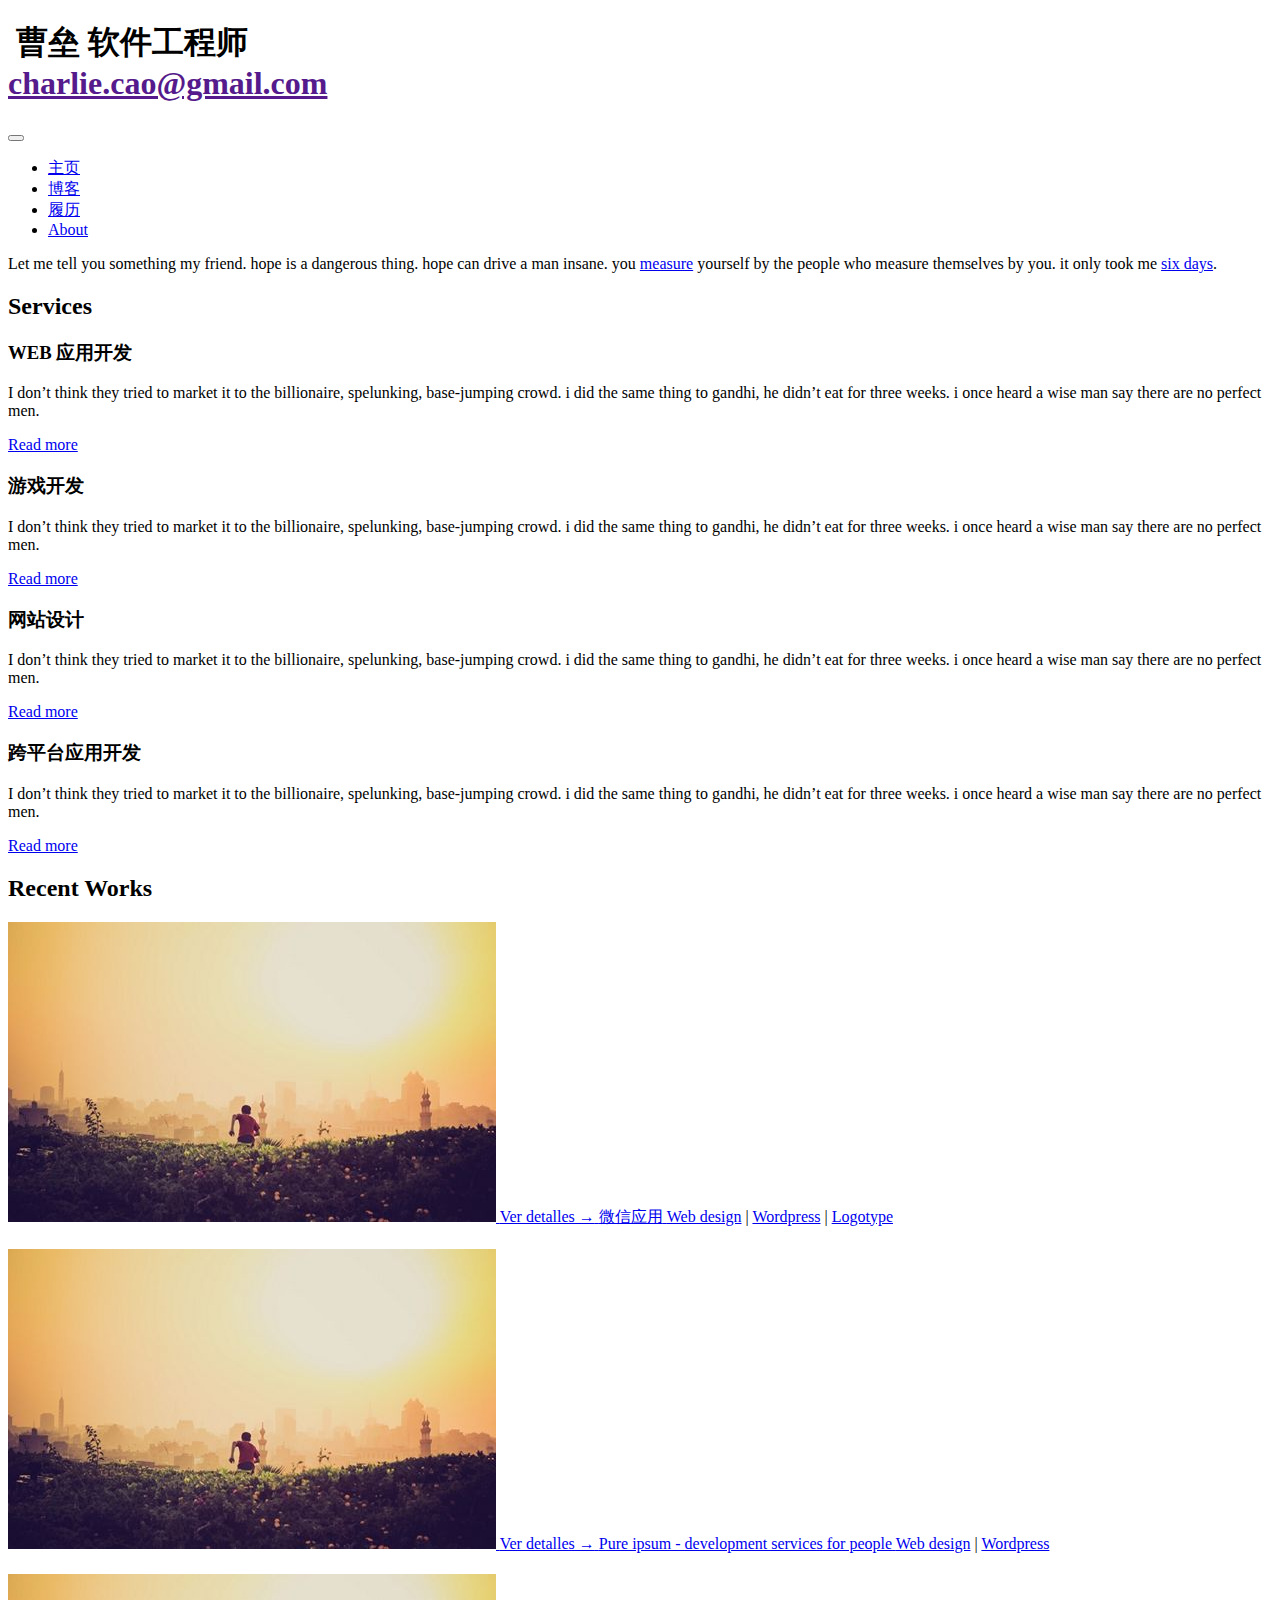
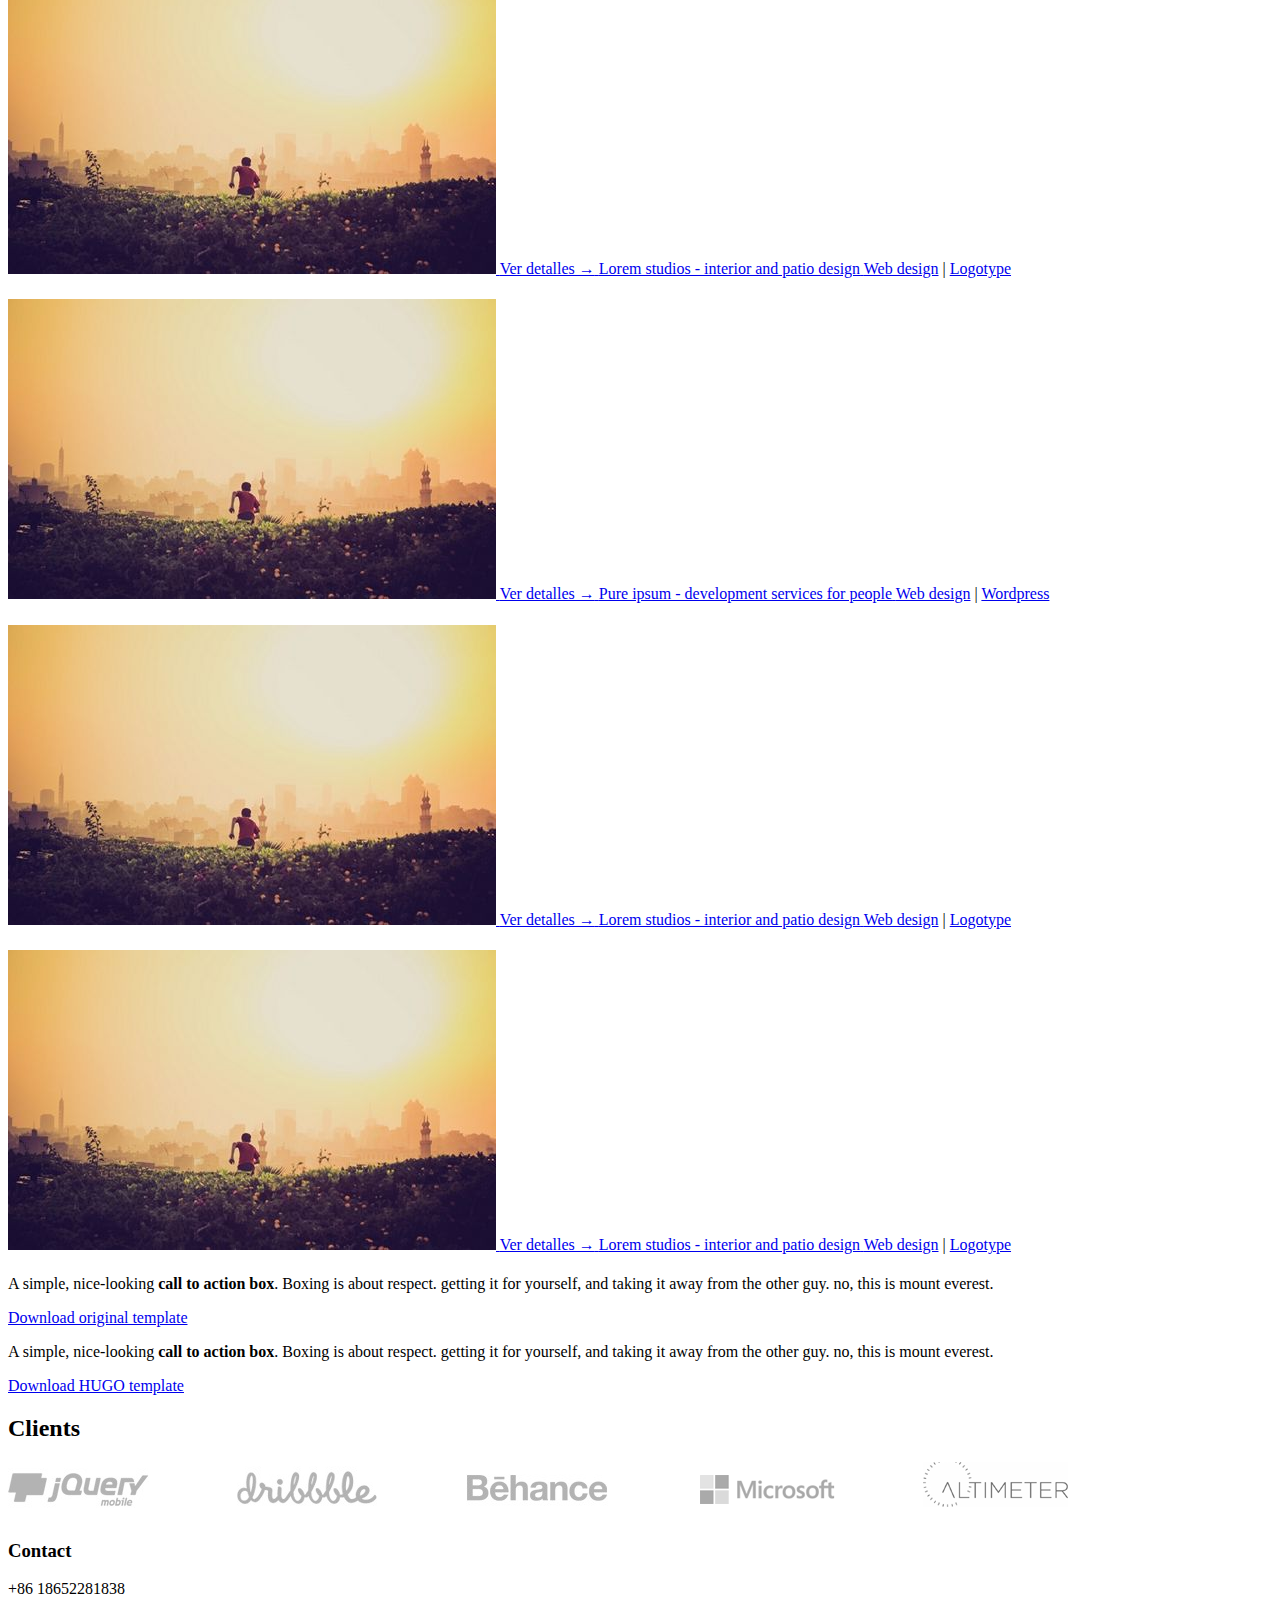
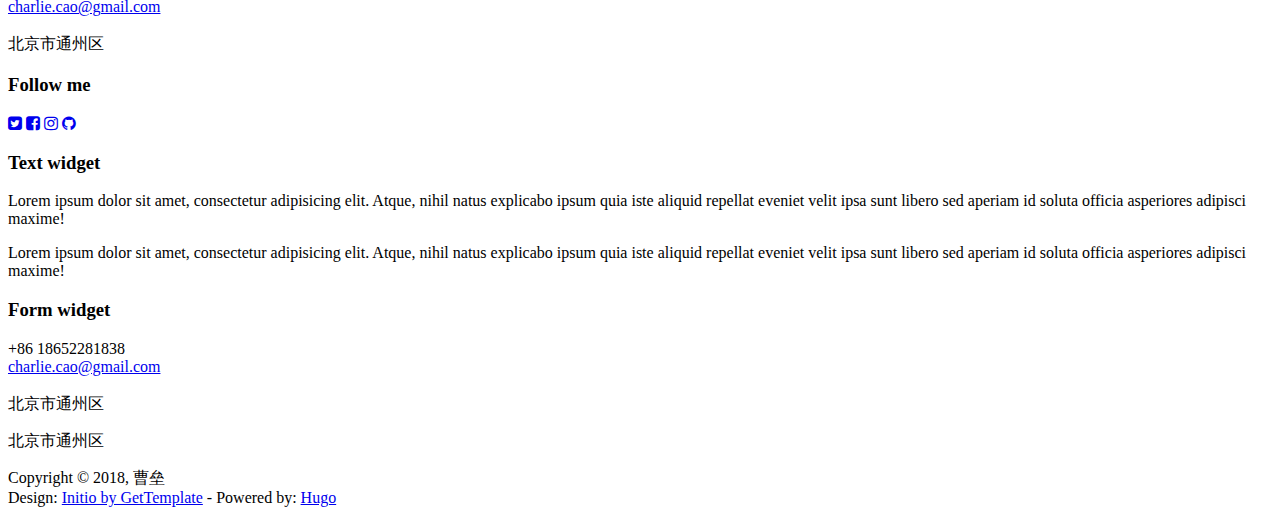
==== index.html @ ab68f611 "first commit" ====
<!DOCTYPE html>
<html lang="en">
<head>
	<meta name="generator" content="Hugo 0.30.2" />
	<meta charset="utf-8">
	<meta name="viewport"    content="width=device-width, initial-scale=1.0">
	<meta name="description" content="">
	<meta name="author"      content="Sergey Pozhilov (GetTemplate.com)">

	<title>辩证的探索</title>

	<link rel="shortcut icon" href="http://charlie.cao.org/images/gt_favicon.png">

	
	<link href="https://netdna.bootstrapcdn.com/bootstrap/3.0.0/css/bootstrap.no-icons.min.css" rel="stylesheet">
	
	<link href="https://netdna.bootstrapcdn.com/font-awesome/4.0.3/css/font-awesome.css" rel="stylesheet">
	
	<link rel="stylesheet" href="https://fonts.googleapis.com/css?family=Alice|Open+Sans:400,300,700">
	
	<link rel="stylesheet" href="http://charlie.cao.org/css/styles.css">

	

    
        <script type="text/javascript" src="//platform-api.sharethis.com/js/sharethis.js#property=123456789012345678901234&product=inline-share-buttons"></script>
    

</head>
<body class="home">

<header id="header">
	<div id="head" class="parallax" parallax-speed="2">
		<h1 id="logo" class="text-center">
			<img class="img-circle" src="http://charlie.cao.org/images/guy.jpg" alt="">
			<span class="title">曹垒</span>
			<span class="tagline">软件工程师<br>
				<a href="">charlie.cao@gmail.com</a>
            </span>
		</h1>
	</div>

    <nav class="navbar navbar-default navbar-sticky">
    <div class="container-fluid">

        <div class="navbar-header">
            <button type="button" class="navbar-toggle" data-toggle="collapse" data-target="#bs-example-navbar-collapse-1" aria-expanded="true">
                <span class="sr-only">Toggle navigation</span>
                <span class="icon-bar"></span>
                <span class="icon-bar"></span>
                <span class="icon-bar"></span>
            </button>
        </div>

        <div class="navbar-collapse collapse" id="bs-example-navbar-collapse-1">

            <ul class="nav navbar-nav">
                
                <li>
                    <a href="/">主页</a>
                </li>
                
                <li>
                    <a href="/post/">博客</a>
                </li>
                
                <li>
                    <a href="/me/">履历</a>
                </li>
                
                <li>
                    <a href="/about/">About</a>
                </li>
                
                
            </ul>

        </div>
    </div>
</nav>


</header>

<main id="main">

	<div class="container">

        
            <div class="row section topspace">
    <div class="col-md-12">
        <p class="lead text-center text-muted">
            Let me tell you something my friend. hope is a dangerous thing. hope can drive a man insane. you <a href="#">measure</a> yourself by the people who measure themselves by you. it only took me <a href="#">six days</a>.
        </p>
    </div>
</div> 

        

        
            <div class="row section featured topspace">
    <h2 class="section-title"><span>Services</span></h2>
    <div class="row">
        
            <div class="col-sm-6 col-md-3">
                <h3 class="text-center">WEB 应用开发</h3>
                <p><p>I don&rsquo;t think they tried to market it to the billionaire, spelunking, base-jumping crowd. i did the same thing to gandhi, he didn&rsquo;t eat for three weeks. i once heard a wise man say there are no perfect men.</p>

<p></p></p>
                <p class="text-center"><a href="http://charlie.cao.org/service/service3/" class="btn btn-action">Read more</a></p>
            </div>
        
            <div class="col-sm-6 col-md-3">
                <h3 class="text-center">游戏开发</h3>
                <p><p>I don&rsquo;t think they tried to market it to the billionaire, spelunking, base-jumping crowd. i did the same thing to gandhi, he didn&rsquo;t eat for three weeks. i once heard a wise man say there are no perfect men.</p>

<p></p></p>
                <p class="text-center"><a href="http://charlie.cao.org/service/service2/" class="btn btn-action">Read more</a></p>
            </div>
        
            <div class="col-sm-6 col-md-3">
                <h3 class="text-center">网站设计</h3>
                <p><p>I don&rsquo;t think they tried to market it to the billionaire, spelunking, base-jumping crowd. i did the same thing to gandhi, he didn&rsquo;t eat for three weeks. i once heard a wise man say there are no perfect men.</p>

<p></p></p>
                <p class="text-center"><a href="http://charlie.cao.org/service/service1/" class="btn btn-action">Read more</a></p>
            </div>
        
            <div class="col-sm-6 col-md-3">
                <h3 class="text-center">跨平台应用开发</h3>
                <p><p>I don&rsquo;t think they tried to market it to the billionaire, spelunking, base-jumping crowd. i did the same thing to gandhi, he didn&rsquo;t eat for three weeks. i once heard a wise man say there are no perfect men.</p>

<p></p></p>
                <p class="text-center"><a href="http://charlie.cao.org/service/service4/" class="btn btn-action">Read more</a></p>
            </div>
        
    </div>
</div> 

        

        
            <div class="row section recentworks topspace">

    <h2 class="section-title"><span>Recent Works</span></h2>

    <div class="thumbnails recentworks row">

        
            <div class="col-xs-12 col-sm-6 col-md-4 col-lg-4">
                <a class="thumbnail" href="#">
                    <span class="img">
                        <img src="images/s1.jpg" alt="">
                        <span class="cover"><span class="more">Ver detalles &rarr;</span></span>
                    </span>
                    <span class="title">微信应用</span>
                </a>
                <span class="details">
                    
                    
                        <a href="#">Web design</a>
                         | 
                    
                        <a href="#">Wordpress</a>
                         | 
                    
                        <a href="#">Logotype</a>
                        
                    
                </span>
                <h4></h4>
                <p></p>
            </div>
        
            <div class="col-xs-12 col-sm-6 col-md-4 col-lg-4">
                <a class="thumbnail" href="#">
                    <span class="img">
                        <img src="images/s1.jpg" alt="">
                        <span class="cover"><span class="more">Ver detalles &rarr;</span></span>
                    </span>
                    <span class="title">Pure ipsum - development services for people</span>
                </a>
                <span class="details">
                    
                    
                        <a href="#">Web design</a>
                         | 
                    
                        <a href="#">Wordpress</a>
                        
                    
                </span>
                <h4></h4>
                <p></p>
            </div>
        
            <div class="col-xs-12 col-sm-6 col-md-4 col-lg-4">
                <a class="thumbnail" href="#">
                    <span class="img">
                        <img src="images/s1.jpg" alt="">
                        <span class="cover"><span class="more">Ver detalles &rarr;</span></span>
                    </span>
                    <span class="title">Lorem studios - interior and patio design</span>
                </a>
                <span class="details">
                    
                    
                        <a href="#">Web design</a>
                         | 
                    
                        <a href="#">Logotype</a>
                        
                    
                </span>
                <h4></h4>
                <p></p>
            </div>
        
            <div class="col-xs-12 col-sm-6 col-md-4 col-lg-4">
                <a class="thumbnail" href="#">
                    <span class="img">
                        <img src="images/s1.jpg" alt="">
                        <span class="cover"><span class="more">Ver detalles &rarr;</span></span>
                    </span>
                    <span class="title">Pure ipsum - development services for people</span>
                </a>
                <span class="details">
                    
                    
                        <a href="#">Web design</a>
                         | 
                    
                        <a href="#">Wordpress</a>
                        
                    
                </span>
                <h4></h4>
                <p></p>
            </div>
        
            <div class="col-xs-12 col-sm-6 col-md-4 col-lg-4">
                <a class="thumbnail" href="#">
                    <span class="img">
                        <img src="images/s1.jpg" alt="">
                        <span class="cover"><span class="more">Ver detalles &rarr;</span></span>
                    </span>
                    <span class="title">Lorem studios - interior and patio design</span>
                </a>
                <span class="details">
                    
                    
                        <a href="#">Web design</a>
                         | 
                    
                        <a href="#">Logotype</a>
                        
                    
                </span>
                <h4></h4>
                <p></p>
            </div>
        
            <div class="col-xs-12 col-sm-6 col-md-4 col-lg-4">
                <a class="thumbnail" href="#">
                    <span class="img">
                        <img src="images/s1.jpg" alt="">
                        <span class="cover"><span class="more">Ver detalles &rarr;</span></span>
                    </span>
                    <span class="title">Lorem studios - interior and patio design</span>
                </a>
                <span class="details">
                    
                    
                        <a href="#">Web design</a>
                         | 
                    
                        <a href="#">Logotype</a>
                        
                    
                </span>
                <h4></h4>
                <p></p>
            </div>
        

</div> 

        

        
            <div class="row section topspace">
    <div class="panel panel-cta">
        <div class="panel-body">
            <div class="col-lg-8">
                <p>A simple, nice-looking <b>call to action box</b>. Boxing is about respect. getting it for yourself,
                and taking it away from the other guy. no, this is mount everest. </p>
            </div>
            <div class="col-lg-4 text-right">
                <a href="http://www.gettemplate.com/downloads/initio.zip " class="btn btn-primary btn-lg">Download original template</a>
            </div>
        </div>
    </div>
</div> 

<div class="row section topspace">
    <div class="panel panel-cta">
        <div class="panel-body">
            <div class="col-lg-8">
                <p>A simple, nice-looking <b>call to action box</b>. Boxing is about respect. getting it for yourself,
                and taking it away from the other guy. no, this is mount everest. </p>
            </div>
            <div class="col-lg-4 text-right">
                <a href="https://github.com/miguelsimoni/hugo-initio/archive/master.zip " class="btn btn-primary btn-lg">Download HUGO template</a>
            </div>
        </div>
    </div>
</div> 

        

        
            <div class="row section clients topspace">
    <h2 class="section-title"><span>Clients</span></h2>
    <div class="col-lg-12">
        <p>
            <img src="images/sample_clients.png" alt="">
        </p>
    </div>
</div> 

        

	</div>	

</main>

<footer id="footer">
	<div class="container">
		<div class="row">
			<div class="col-md-3 widget">
				<h3 class="widget-title">Contact</h3>
				<div class="widget-body">
					<p>&#43;86 18652281838<br>
						<a href="mailto:charlie.cao@gmail.com">charlie.cao@gmail.com</a><br>
						<br>
						北京市通州区
					</p>
				</div>
			</div>

			<div class="col-md-3 widget">
				<h3 class="widget-title">Follow me</h3>
				<div class="widget-body">
					<p class="follow-me-icons">
                        
                            
                                <a href="https://twitter.com/nickname" target="_blank"><i class="fa fa-twitter-square fa-2"></i></a>
                            
                        
                            
                                <a href="https://www.facebook.com/nickname" target="_blank"><i class="fa fa-facebook-square fa-2"></i></a>
                            
                        
                            
                                <a href="https://www.instagram.com/nickname" target="_blank"><i class="fa fa-instagram fa-2"></i></a>
                            
                        
                            
                        
                            
                        
                            
                        
                            
                                <a href="https://github.com/nickname" target="_blank"><i class="fa fa-github fa-2"></i></a>
                            
                        
                            
                        
					</p>
				</div>
			</div>

			<div class="col-md-3 widget">
				<h3 class="widget-title">Text widget</h3>
				<div class="widget-body">
					<p>Lorem ipsum dolor sit amet, consectetur adipisicing elit. Atque, nihil natus explicabo ipsum quia iste aliquid repellat eveniet velit ipsa sunt libero sed aperiam id soluta officia asperiores adipisci maxime!</p>
					<p>Lorem ipsum dolor sit amet, consectetur adipisicing elit. Atque, nihil natus explicabo ipsum quia iste aliquid repellat eveniet velit ipsa sunt libero sed aperiam id soluta officia asperiores adipisci maxime!</p>
				</div>
			</div>

			<div class="col-md-3 widget">
				<h3 class="widget-title">Form widget</h3>
				<div class="widget-body">
					<p>&#43;86 18652281838<br>
						<a href="mailto:charlie.cao@gmail.com">charlie.cao@gmail.com</a><br>
						<br>
                        北京市通州区
					</p>
				</div>
			</div>

		</div> 
	</div>
</footer>

<footer id="underfooter">
	<div class="container">
		<div class="row">

			<div class="col-md-6 widget">
				<div class="widget-body">
					<p>北京市通州区</p>
				</div>
			</div>

			<div class="col-md-6 widget">
				<div class="widget-body">
					<p class="text-right">
						Copyright &copy; 2018, 曹垒<br>
						Design: <a href="http://www.gettemplate.com" rel="designer">Initio by GetTemplate</a> - 
                        Powered by: <a href="https://gohugo.io/" rel="poweredby">Hugo</a>
                    </p>
				</div>
			</div>

		</div> 
	</div>
</footer>




<script src="https://ajax.googleapis.com/ajax/libs/jquery/1.10.2/jquery.min.js"></script>
<script src="https://netdna.bootstrapcdn.com/bootstrap/3.0.0/js/bootstrap.min.js"></script>
<script src="http://charlie.cao.org/js/template.js"></script>
<script id="dsq-count-scr" src="//charlie.cao.com/count.js" async></script>
<script>
  (function(i,s,o,g,r,a,m){i['GoogleAnalyticsObject']=r;i[r]=i[r]||function(){
  (i[r].q=i[r].q||[]).push(arguments)},i[r].l=1*new Date();a=s.createElement(o),
  m=s.getElementsByTagName(o)[0];a.async=1;a.src=g;m.parentNode.insertBefore(a,m)
  })(window,document,'script','https://www.google-analytics.com/analytics.js','ga');

  ga('create', 'GA-000000000-0', 'auto');
  ga('send', 'pageview');
</script>

</body>
</html>
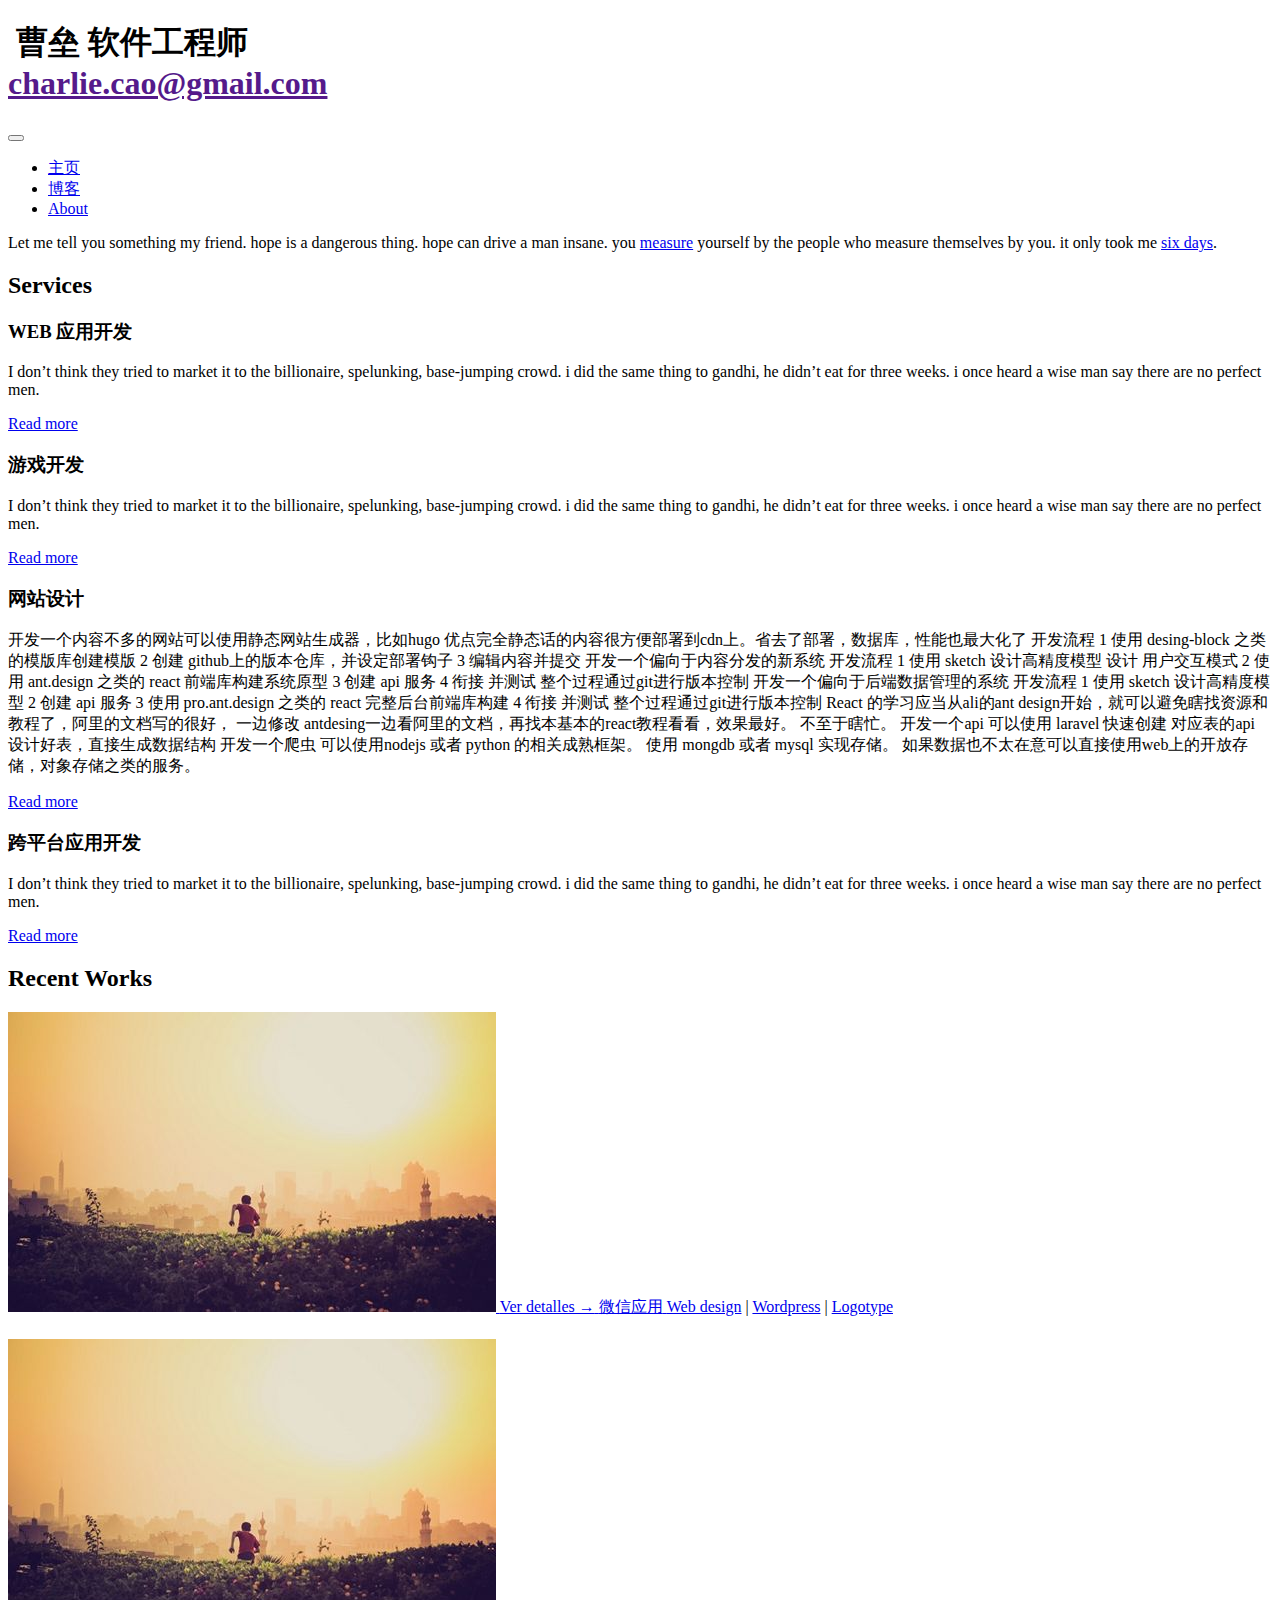
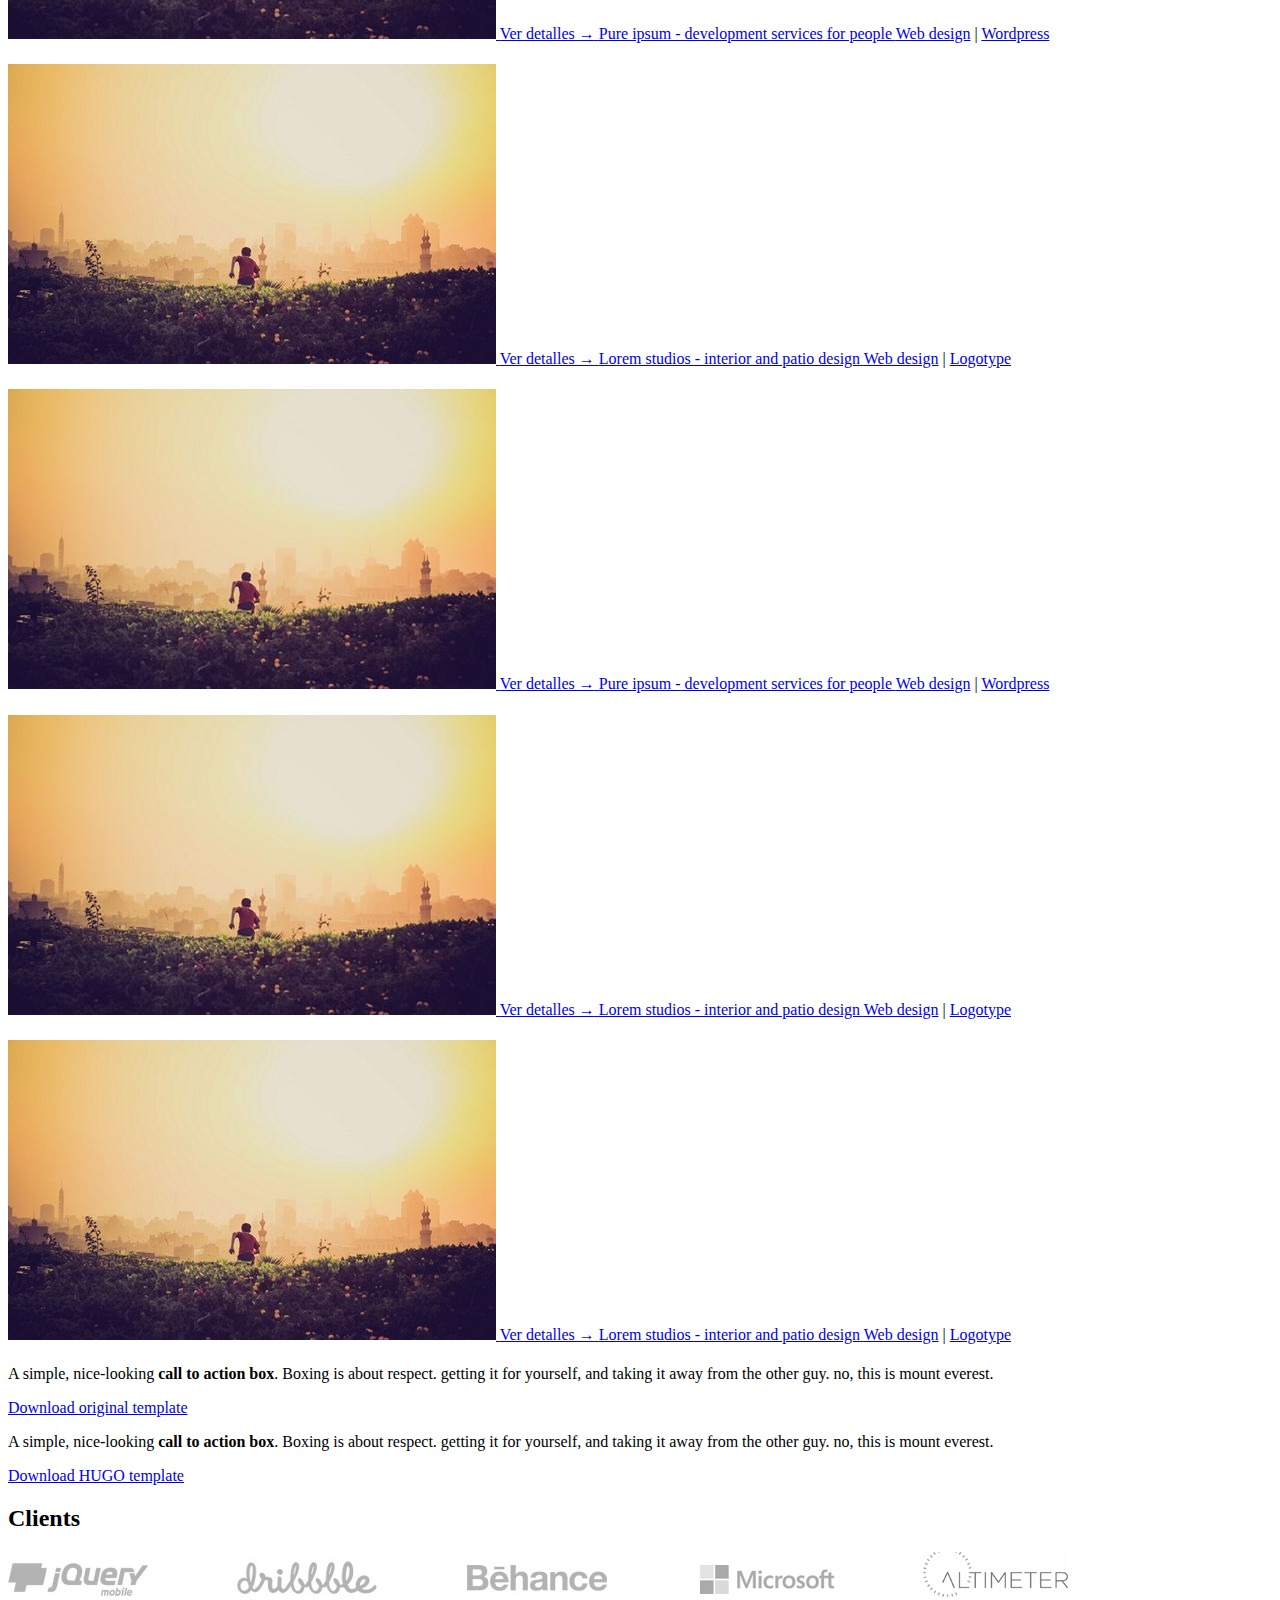
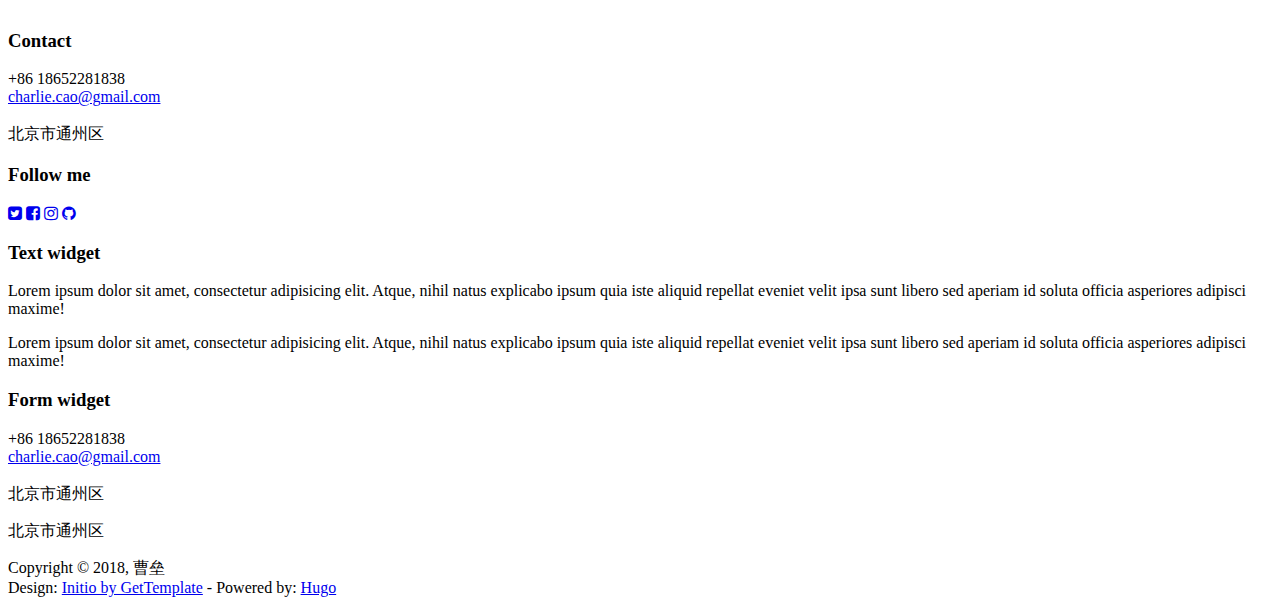
==== commit 727e4879: "new page" ====
--- a/index.html
+++ b/index.html
@@ -9,7 +9,7 @@
 
 	<title>辩证的探索</title>
 
-	<link rel="shortcut icon" href="http://charlie.cao.org/images/gt_favicon.png">
+	<link rel="shortcut icon" href="https://pplboy.github.io/images/gt_favicon.png">
 
 	
 	<link href="https://netdna.bootstrapcdn.com/bootstrap/3.0.0/css/bootstrap.no-icons.min.css" rel="stylesheet">
@@ -18,7 +18,7 @@
 	
 	<link rel="stylesheet" href="https://fonts.googleapis.com/css?family=Alice|Open+Sans:400,300,700">
 	
-	<link rel="stylesheet" href="http://charlie.cao.org/css/styles.css">
+	<link rel="stylesheet" href="https://pplboy.github.io/css/styles.css">
 
 	
 
@@ -32,7 +32,7 @@
 <header id="header">
 	<div id="head" class="parallax" parallax-speed="2">
 		<h1 id="logo" class="text-center">
-			<img class="img-circle" src="http://charlie.cao.org/images/guy.jpg" alt="">
+			<img class="img-circle" src="https://pplboy.github.io/images/guy.jpg" alt="">
 			<span class="title">曹垒</span>
 			<span class="tagline">软件工程师<br>
 				<a href="">charlie.cao@gmail.com</a>
@@ -65,10 +65,6 @@
                 </li>
                 
                 <li>
-                    <a href="/me/">履历</a>
-                </li>
-                
-                <li>
                     <a href="/about/">About</a>
                 </li>
                 
@@ -107,7 +103,7 @@
                 <p><p>I don&rsquo;t think they tried to market it to the billionaire, spelunking, base-jumping crowd. i did the same thing to gandhi, he didn&rsquo;t eat for three weeks. i once heard a wise man say there are no perfect men.</p>
 
 <p></p></p>
-                <p class="text-center"><a href="http://charlie.cao.org/service/service3/" class="btn btn-action">Read more</a></p>
+                <p class="text-center"><a href="https://pplboy.github.io/service/service3/" class="btn btn-action">Read more</a></p>
             </div>
         
             <div class="col-sm-6 col-md-3">
@@ -115,15 +111,14 @@
                 <p><p>I don&rsquo;t think they tried to market it to the billionaire, spelunking, base-jumping crowd. i did the same thing to gandhi, he didn&rsquo;t eat for three weeks. i once heard a wise man say there are no perfect men.</p>
 
 <p></p></p>
-                <p class="text-center"><a href="http://charlie.cao.org/service/service2/" class="btn btn-action">Read more</a></p>
+                <p class="text-center"><a href="https://pplboy.github.io/service/service2/" class="btn btn-action">Read more</a></p>
             </div>
         
             <div class="col-sm-6 col-md-3">
                 <h3 class="text-center">网站设计</h3>
-                <p><p>I don&rsquo;t think they tried to market it to the billionaire, spelunking, base-jumping crowd. i did the same thing to gandhi, he didn&rsquo;t eat for three weeks. i once heard a wise man say there are no perfect men.</p>
-
-<p></p></p>
-                <p class="text-center"><a href="http://charlie.cao.org/service/service1/" class="btn btn-action">Read more</a></p>
+                <p>开发一个内容不多的网站可以使用静态网站生成器，比如hugo 优点完全静态话的内容很方便部署到cdn上。省去了部署，数据库，性能也最大化了 开发流程 1 使用 desing-block 之类的模版库创建模版 2 创建 github上的版本仓库，并设定部署钩子 3 编辑内容并提交
+ 开发一个偏向于内容分发的新系统 开发流程 1 使用 sketch 设计高精度模型 设计 用户交互模式 2 使用 ant.design 之类的 react 前端库构建系统原型 3 创建 api 服务 4 衔接 并测试 整个过程通过git进行版本控制 开发一个偏向于后端数据管理的系统 开发流程 1 使用 sketch 设计高精度模型 2 创建 api 服务 3 使用 pro.ant.design 之类的 react 完整后台前端库构建 4 衔接 并测试 整个过程通过git进行版本控制 React 的学习应当从ali的ant design开始，就可以避免瞎找资源和教程了，阿里的文档写的很好， 一边修改 antdesing一边看阿里的文档，再找本基本的react教程看看，效果最好。 不至于瞎忙。 开发一个api 可以使用 laravel 快速创建 对应表的api 设计好表，直接生成数据结构 开发一个爬虫 可以使用nodejs 或者 python 的相关成熟框架。 使用 mongdb 或者 mysql 实现存储。 如果数据也不太在意可以直接使用web上的开放存储，对象存储之类的服务。  </p>
+                <p class="text-center"><a href="https://pplboy.github.io/service/service1/" class="btn btn-action">Read more</a></p>
             </div>
         
             <div class="col-sm-6 col-md-3">
@@ -131,7 +126,7 @@
                 <p><p>I don&rsquo;t think they tried to market it to the billionaire, spelunking, base-jumping crowd. i did the same thing to gandhi, he didn&rsquo;t eat for three weeks. i once heard a wise man say there are no perfect men.</p>
 
 <p></p></p>
-                <p class="text-center"><a href="http://charlie.cao.org/service/service4/" class="btn btn-action">Read more</a></p>
+                <p class="text-center"><a href="https://pplboy.github.io/service/service4/" class="btn btn-action">Read more</a></p>
             </div>
         
     </div>
@@ -433,8 +428,8 @@
 
 <script src="https://ajax.googleapis.com/ajax/libs/jquery/1.10.2/jquery.min.js"></script>
 <script src="https://netdna.bootstrapcdn.com/bootstrap/3.0.0/js/bootstrap.min.js"></script>
-<script src="http://charlie.cao.org/js/template.js"></script>
-<script id="dsq-count-scr" src="//charlie.cao.com/count.js" async></script>
+<script src="https://pplboy.github.io/js/template.js"></script>
+<script id="dsq-count-scr" src="//pplboy.github.io/count.js" async></script>
 <script>
   (function(i,s,o,g,r,a,m){i['GoogleAnalyticsObject']=r;i[r]=i[r]||function(){
   (i[r].q=i[r].q||[]).push(arguments)},i[r].l=1*new Date();a=s.createElement(o),
